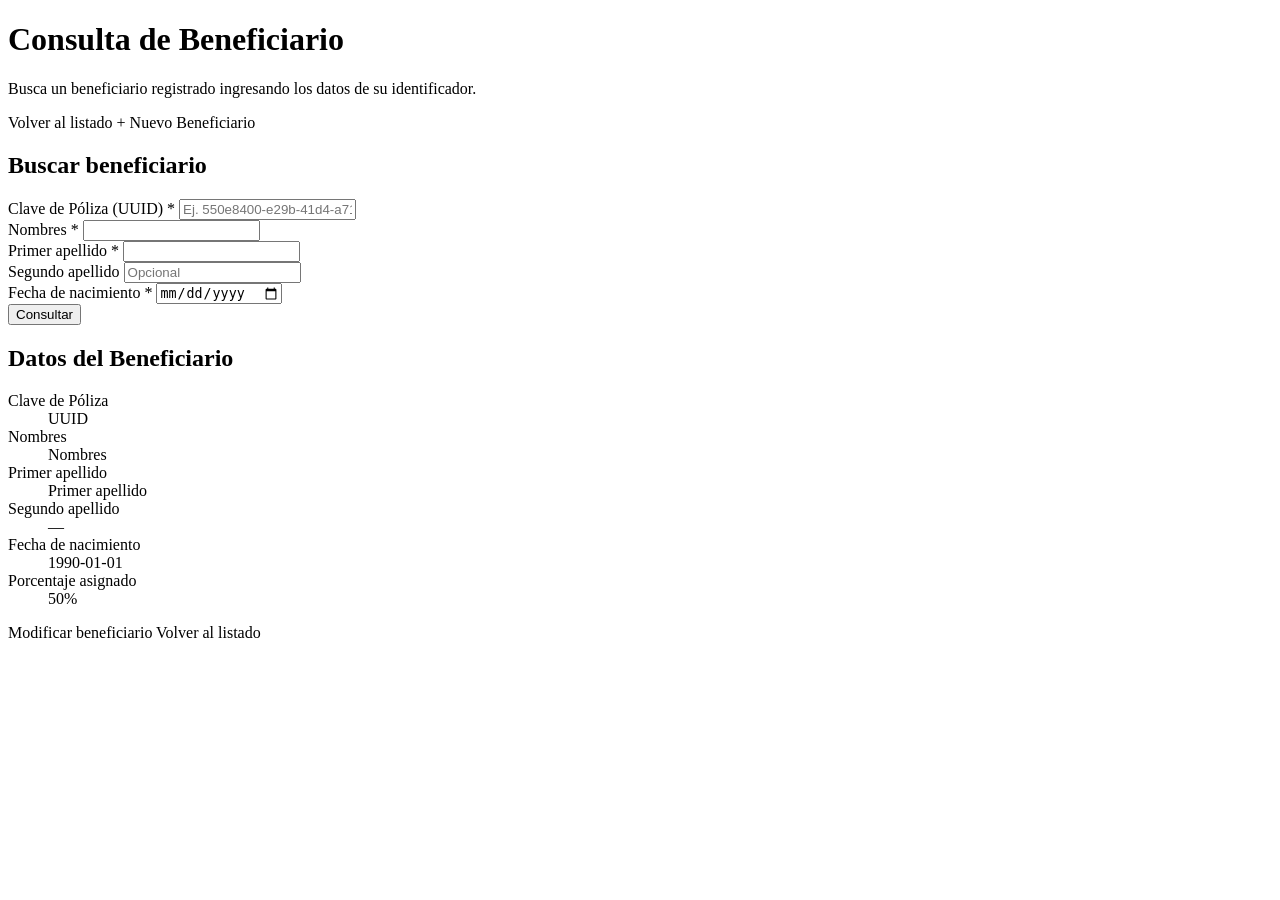
==== src/main/resources/templates/beneficiarios/detalle.html @ 00cc440b "S3-4: IU Web Beneficiarios (BeneficiarioViewController y plantillas Thymeleaf de listado con % dispo" ====
<!DOCTYPE html>
<html lang="es" xmlns:th="http://www.thymeleaf.org">
<head th:replace="~{fragments/layout :: head('Consulta de Beneficiario')}"></head>
<body>
<header th:replace="~{fragments/layout :: navbar('beneficiarios')}"></header>

<main class="contenedor">
    <div class="encabezado-pagina">
        <div>
            <h1>Consulta de Beneficiario</h1>
            <p class="subtitulo">Busca un beneficiario registrado ingresando los datos de su identificador.</p>
        </div>
        <div class="acciones-cabecera">
            <a class="btn btn-secundario" th:href="@{/web/beneficiarios}">Volver al listado</a>
            <a class="btn btn-primario" th:href="@{/web/beneficiarios/nuevo}">+ Nuevo Beneficiario</a>
        </div>
    </div>

    <div th:replace="~{fragments/layout :: alerta}"></div>

    <section class="card">
        <h2>Buscar beneficiario</h2>
        <form method="get" th:action="@{/web/beneficiarios/consultar}">
            <div class="form-grid">
                <div class="form-grupo ancho-completo">
                    <label for="clavePoliza">Clave de Póliza (UUID) *</label>
                    <input id="clavePoliza"
                           name="clavePoliza"
                           type="text"
                           th:value="${busquedaClavePoliza}"
                           placeholder="Ej. 550e8400-e29b-41d4-a716-446655440000"
                           required>
                </div>
                <div class="form-grupo">
                    <label for="nombres">Nombres *</label>
                    <input id="nombres"
                           name="nombres"
                           type="text"
                           maxlength="128"
                           th:value="${busquedaNombres}"
                           required>
                </div>
                <div class="form-grupo">
                    <label for="primerApellido">Primer apellido *</label>
                    <input id="primerApellido"
                           name="primerApellido"
                           type="text"
                           maxlength="128"
                           th:value="${busquedaPrimerApellido}"
                           required>
                </div>
                <div class="form-grupo">
                    <label for="segundoApellido">Segundo apellido</label>
                    <input id="segundoApellido"
                           name="segundoApellido"
                           type="text"
                           maxlength="128"
                           th:value="${busquedaSegundoApellido}"
                           placeholder="Opcional">
                </div>
                <div class="form-grupo">
                    <label for="fechaNacimiento">Fecha de nacimiento *</label>
                    <input id="fechaNacimiento"
                           name="fechaNacimiento"
                           type="date"
                           th:value="${busquedaFechaNacimiento}"
                           required>
                </div>
            </div>
            <div class="acciones-formulario">
                <button type="submit" class="btn btn-primario">Consultar</button>
            </div>
        </form>
    </section>

    <section class="card" th:if="${beneficiario != null}">
        <h2>Datos del Beneficiario</h2>
        <dl class="detalle-grid">
            <div class="detalle-item">
                <dt>Clave de Póliza</dt>
                <dd class="codigo-curp" th:text="${beneficiario.clavePoliza}">UUID</dd>
            </div>
            <div class="detalle-item">
                <dt>Nombres</dt>
                <dd th:text="${beneficiario.nombres}">Nombres</dd>
            </div>
            <div class="detalle-item">
                <dt>Primer apellido</dt>
                <dd th:text="${beneficiario.primerApellido}">Primer apellido</dd>
            </div>
            <div class="detalle-item">
                <dt>Segundo apellido</dt>
                <dd th:text="${beneficiario.segundoApellido != null ? beneficiario.segundoApellido : '—'}">—</dd>
            </div>
            <div class="detalle-item">
                <dt>Fecha de nacimiento</dt>
                <dd th:text="${beneficiario.fechaNacimiento}">1990-01-01</dd>
            </div>
            <div class="detalle-item">
                <dt>Porcentaje asignado</dt>
                <dd th:text="${beneficiario.porcentaje} + '%'">50%</dd>
            </div>
        </dl>

        <div class="acciones-formulario">
            <a class="btn btn-primario"
               th:href="@{/web/beneficiarios/editar(
                   clavePoliza=${beneficiario.clavePoliza},
                   nombres=${beneficiario.nombres},
                   primerApellido=${beneficiario.primerApellido},
                   segundoApellido=${beneficiario.segundoApellido},
                   fechaNacimiento=${beneficiario.fechaNacimiento}
               )}">Modificar beneficiario</a>
            <a class="btn btn-secundario" th:href="@{/web/beneficiarios}">Volver al listado</a>
        </div>
    </section>
</main>
</body>
</html>
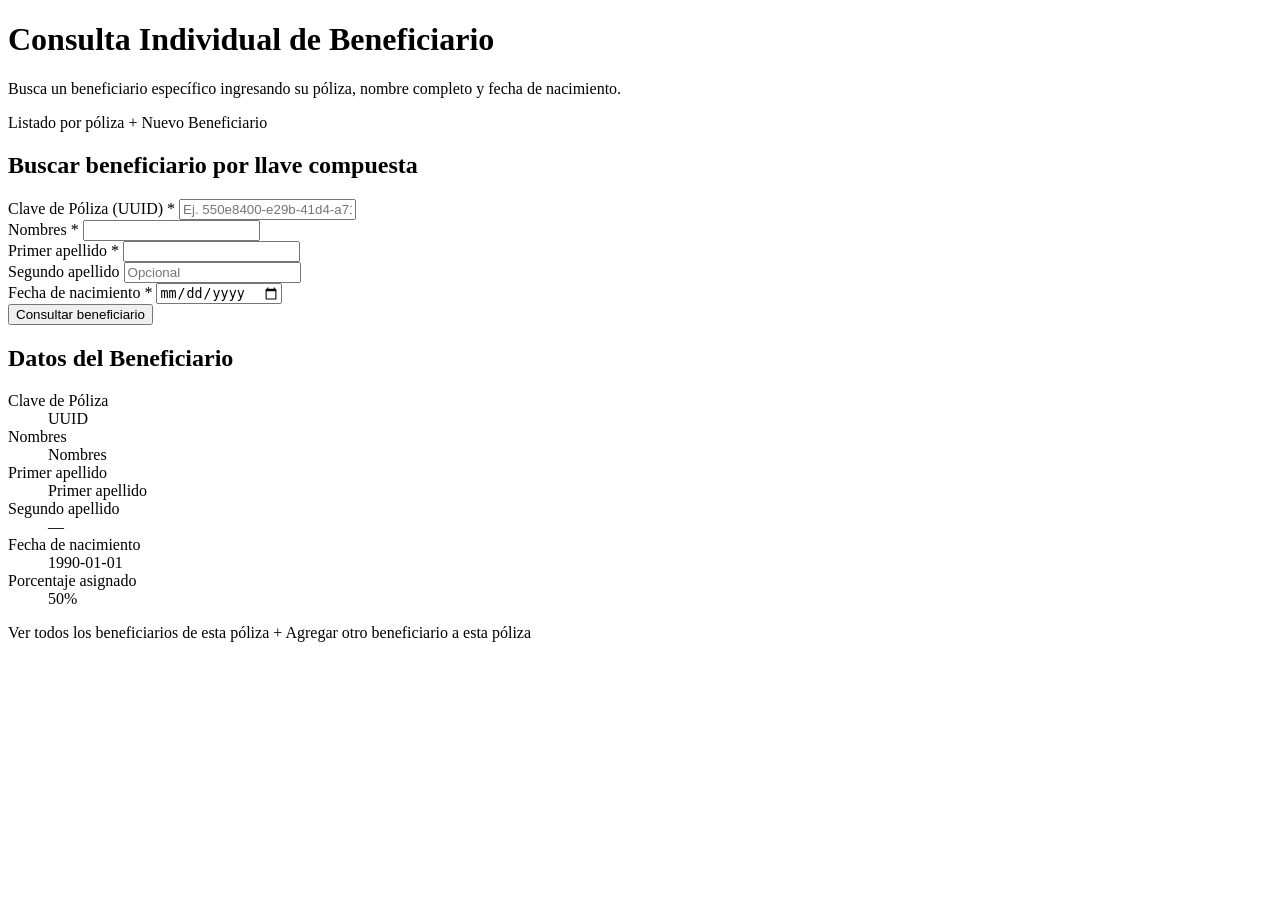
==== commit 9eb6f2d2: "S3-4: Corregir BeneficiarioViewController, plantillas con % disponible, pruebas y Checkstyle" ====
--- a/src/main/resources/templates/beneficiarios/detalle.html
+++ b/src/main/resources/templates/beneficiarios/detalle.html
@@ -1,17 +1,17 @@
 <!DOCTYPE html>
 <html lang="es" xmlns:th="http://www.thymeleaf.org">
-<head th:replace="~{fragments/layout :: head('Consulta de Beneficiario')}"></head>
+<head th:replace="~{fragments/layout :: head('Consulta Individual de Beneficiario')}"></head>
 <body>
 <header th:replace="~{fragments/layout :: navbar('beneficiarios')}"></header>
 
 <main class="contenedor">
     <div class="encabezado-pagina">
         <div>
-            <h1>Consulta de Beneficiario</h1>
-            <p class="subtitulo">Busca un beneficiario registrado ingresando los datos de su identificador.</p>
+            <h1>Consulta Individual de Beneficiario</h1>
+            <p class="subtitulo">Busca un beneficiario específico ingresando su póliza, nombre completo y fecha de nacimiento.</p>
         </div>
         <div class="acciones-cabecera">
-            <a class="btn btn-secundario" th:href="@{/web/beneficiarios}">Volver al listado</a>
+            <a class="btn btn-secundario" th:href="@{/web/beneficiarios}">Listado por póliza</a>
             <a class="btn btn-primario" th:href="@{/web/beneficiarios/nuevo}">+ Nuevo Beneficiario</a>
         </div>
     </div>
@@ -19,7 +19,7 @@
     <div th:replace="~{fragments/layout :: alerta}"></div>
 
     <section class="card">
-        <h2>Buscar beneficiario</h2>
+        <h2>Buscar beneficiario por llave compuesta</h2>
         <form method="get" th:action="@{/web/beneficiarios/consultar}">
             <div class="form-grid">
                 <div class="form-grupo ancho-completo">
@@ -68,7 +68,7 @@
                 </div>
             </div>
             <div class="acciones-formulario">
-                <button type="submit" class="btn btn-primario">Consultar</button>
+                <button type="submit" class="btn btn-primario">Consultar beneficiario</button>
             </div>
         </form>
     </section>
@@ -104,16 +104,15 @@
 
         <div class="acciones-formulario">
             <a class="btn btn-primario"
-               th:href="@{/web/beneficiarios/editar(
-                   clavePoliza=${beneficiario.clavePoliza},
-                   nombres=${beneficiario.nombres},
-                   primerApellido=${beneficiario.primerApellido},
-                   segundoApellido=${beneficiario.segundoApellido},
-                   fechaNacimiento=${beneficiario.fechaNacimiento}
-               )}">Modificar beneficiario</a>
-            <a class="btn btn-secundario" th:href="@{/web/beneficiarios}">Volver al listado</a>
+               th:href="@{/web/beneficiarios(clavePoliza=${beneficiario.clavePoliza})}">
+                Ver todos los beneficiarios de esta póliza
+            </a>
+            <a class="btn btn-secundario"
+               th:href="@{/web/beneficiarios/nuevo(clavePoliza=${beneficiario.clavePoliza})}">
+                + Agregar otro beneficiario a esta póliza
+            </a>
         </div>
     </section>
 </main>
 </body>
-</html>+</html>
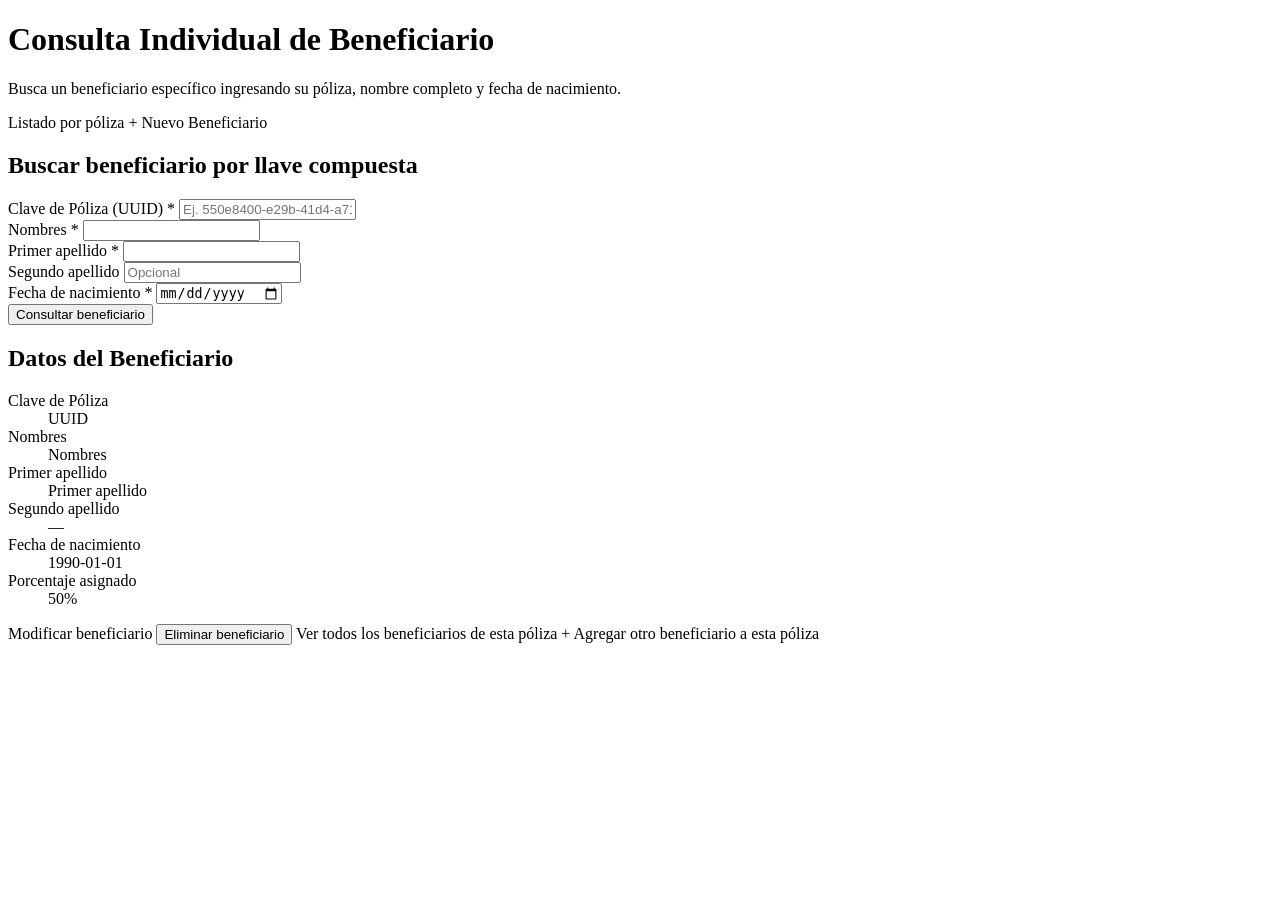
==== commit 997f1619: "Implementar baja y edicion de beneficiarios mediante operacion compuesta - Agregar puertos BajaBenef" ====
--- a/src/main/resources/templates/beneficiarios/detalle.html
+++ b/src/main/resources/templates/beneficiarios/detalle.html
@@ -104,6 +104,27 @@
 
         <div class="acciones-formulario">
             <a class="btn btn-primario"
+               th:href="@{/web/beneficiarios/editar(
+                   clavePoliza=${beneficiario.clavePoliza},
+                   nombres=${beneficiario.nombres},
+                   primerApellido=${beneficiario.primerApellido},
+                   segundoApellido=${beneficiario.segundoApellido},
+                   fechaNacimiento=${beneficiario.fechaNacimiento}
+               )}">
+                Modificar beneficiario
+            </a>
+            <form method="post"
+                  th:action="@{/web/beneficiarios/eliminar}"
+                  onsubmit="return confirm('¿Estás seguro de eliminar este beneficiario? La póliza y los demás beneficiarios se conservarán.');"
+                  style="display: inline-block;">
+                <input type="hidden" name="clavePoliza" th:value="${beneficiario.clavePoliza}">
+                <input type="hidden" name="nombres" th:value="${beneficiario.nombres}">
+                <input type="hidden" name="primerApellido" th:value="${beneficiario.primerApellido}">
+                <input type="hidden" name="segundoApellido" th:value="${beneficiario.segundoApellido != null ? beneficiario.segundoApellido : ''}">
+                <input type="hidden" name="fechaNacimiento" th:value="${beneficiario.fechaNacimiento}">
+                <button type="submit" class="btn btn-peligro">Eliminar beneficiario</button>
+            </form>
+            <a class="btn btn-secundario"
                th:href="@{/web/beneficiarios(clavePoliza=${beneficiario.clavePoliza})}">
                 Ver todos los beneficiarios de esta póliza
             </a>
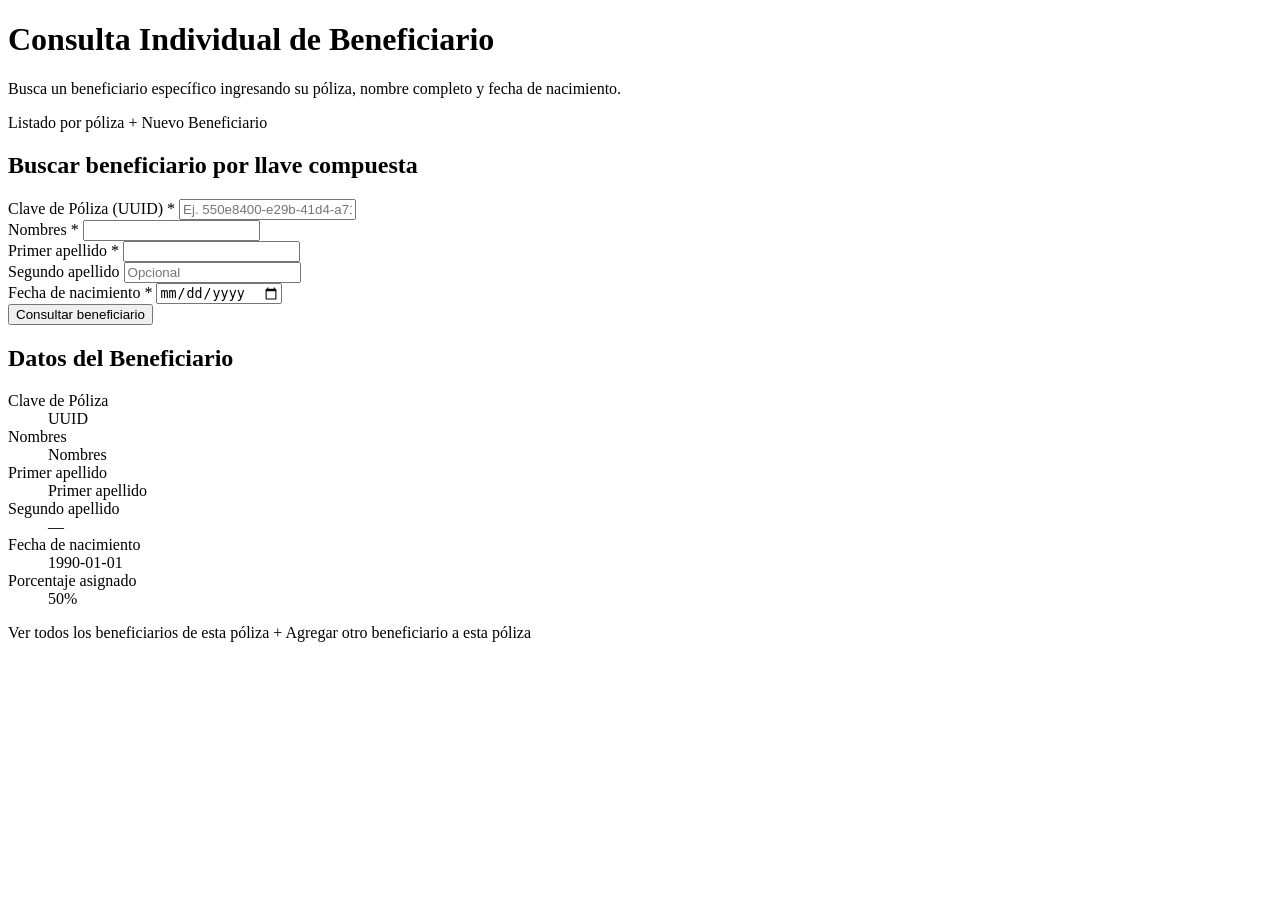
==== commit 6ff4bd40: "Corregir filtros 500, validaciones de edad/fechas, cupo 100% y layout… (#54) * Corregir filtros 500," ====
--- a/src/main/resources/templates/beneficiarios/detalle.html
+++ b/src/main/resources/templates/beneficiarios/detalle.html
@@ -76,9 +76,9 @@
     <section class="card" th:if="${beneficiario != null}">
         <h2>Datos del Beneficiario</h2>
         <dl class="detalle-grid">
-            <div class="detalle-item">
+            <div class="detalle-item ancho-completo">
                 <dt>Clave de Póliza</dt>
-                <dd class="codigo-curp" th:text="${beneficiario.clavePoliza}">UUID</dd>
+                <dd class="codigo-uuid" th:text="${beneficiario.clavePoliza}">UUID</dd>
             </div>
             <div class="detalle-item">
                 <dt>Nombres</dt>
@@ -104,27 +104,6 @@
 
         <div class="acciones-formulario">
             <a class="btn btn-primario"
-               th:href="@{/web/beneficiarios/editar(
-                   clavePoliza=${beneficiario.clavePoliza},
-                   nombres=${beneficiario.nombres},
-                   primerApellido=${beneficiario.primerApellido},
-                   segundoApellido=${beneficiario.segundoApellido},
-                   fechaNacimiento=${beneficiario.fechaNacimiento}
-               )}">
-                Modificar beneficiario
-            </a>
-            <form method="post"
-                  th:action="@{/web/beneficiarios/eliminar}"
-                  onsubmit="return confirm('¿Estás seguro de eliminar este beneficiario? La póliza y los demás beneficiarios se conservarán.');"
-                  style="display: inline-block;">
-                <input type="hidden" name="clavePoliza" th:value="${beneficiario.clavePoliza}">
-                <input type="hidden" name="nombres" th:value="${beneficiario.nombres}">
-                <input type="hidden" name="primerApellido" th:value="${beneficiario.primerApellido}">
-                <input type="hidden" name="segundoApellido" th:value="${beneficiario.segundoApellido != null ? beneficiario.segundoApellido : ''}">
-                <input type="hidden" name="fechaNacimiento" th:value="${beneficiario.fechaNacimiento}">
-                <button type="submit" class="btn btn-peligro">Eliminar beneficiario</button>
-            </form>
-            <a class="btn btn-secundario"
                th:href="@{/web/beneficiarios(clavePoliza=${beneficiario.clavePoliza})}">
                 Ver todos los beneficiarios de esta póliza
             </a>
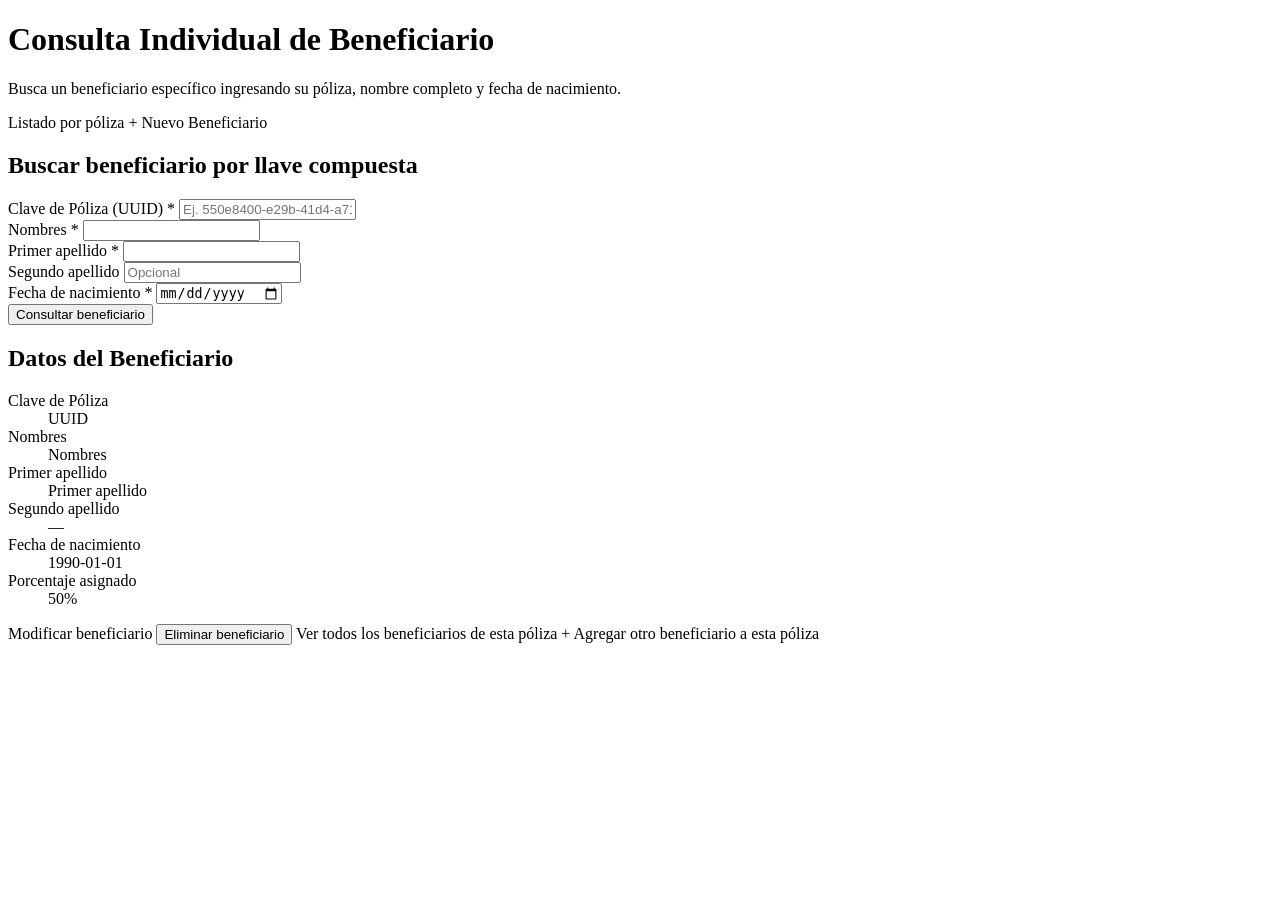
==== commit 9b47e3fa: "Resolver conflictos con desarrollo e integrar validaciones de fecha en edicion" ====
--- a/src/main/resources/templates/beneficiarios/detalle.html
+++ b/src/main/resources/templates/beneficiarios/detalle.html
@@ -104,6 +104,27 @@
 
         <div class="acciones-formulario">
             <a class="btn btn-primario"
+               th:href="@{/web/beneficiarios/editar(
+                   clavePoliza=${beneficiario.clavePoliza},
+                   nombres=${beneficiario.nombres},
+                   primerApellido=${beneficiario.primerApellido},
+                   segundoApellido=${beneficiario.segundoApellido},
+                   fechaNacimiento=${beneficiario.fechaNacimiento}
+               )}">
+                Modificar beneficiario
+            </a>
+            <form method="post"
+                  th:action="@{/web/beneficiarios/eliminar}"
+                  onsubmit="return confirm('¿Estás seguro de eliminar este beneficiario? La póliza y los demás beneficiarios se conservarán.');"
+                  style="display: inline-block;">
+                <input type="hidden" name="clavePoliza" th:value="${beneficiario.clavePoliza}">
+                <input type="hidden" name="nombres" th:value="${beneficiario.nombres}">
+                <input type="hidden" name="primerApellido" th:value="${beneficiario.primerApellido}">
+                <input type="hidden" name="segundoApellido" th:value="${beneficiario.segundoApellido != null ? beneficiario.segundoApellido : ''}">
+                <input type="hidden" name="fechaNacimiento" th:value="${beneficiario.fechaNacimiento}">
+                <button type="submit" class="btn btn-peligro">Eliminar beneficiario</button>
+            </form>
+            <a class="btn btn-secundario"
                th:href="@{/web/beneficiarios(clavePoliza=${beneficiario.clavePoliza})}">
                 Ver todos los beneficiarios de esta póliza
             </a>
